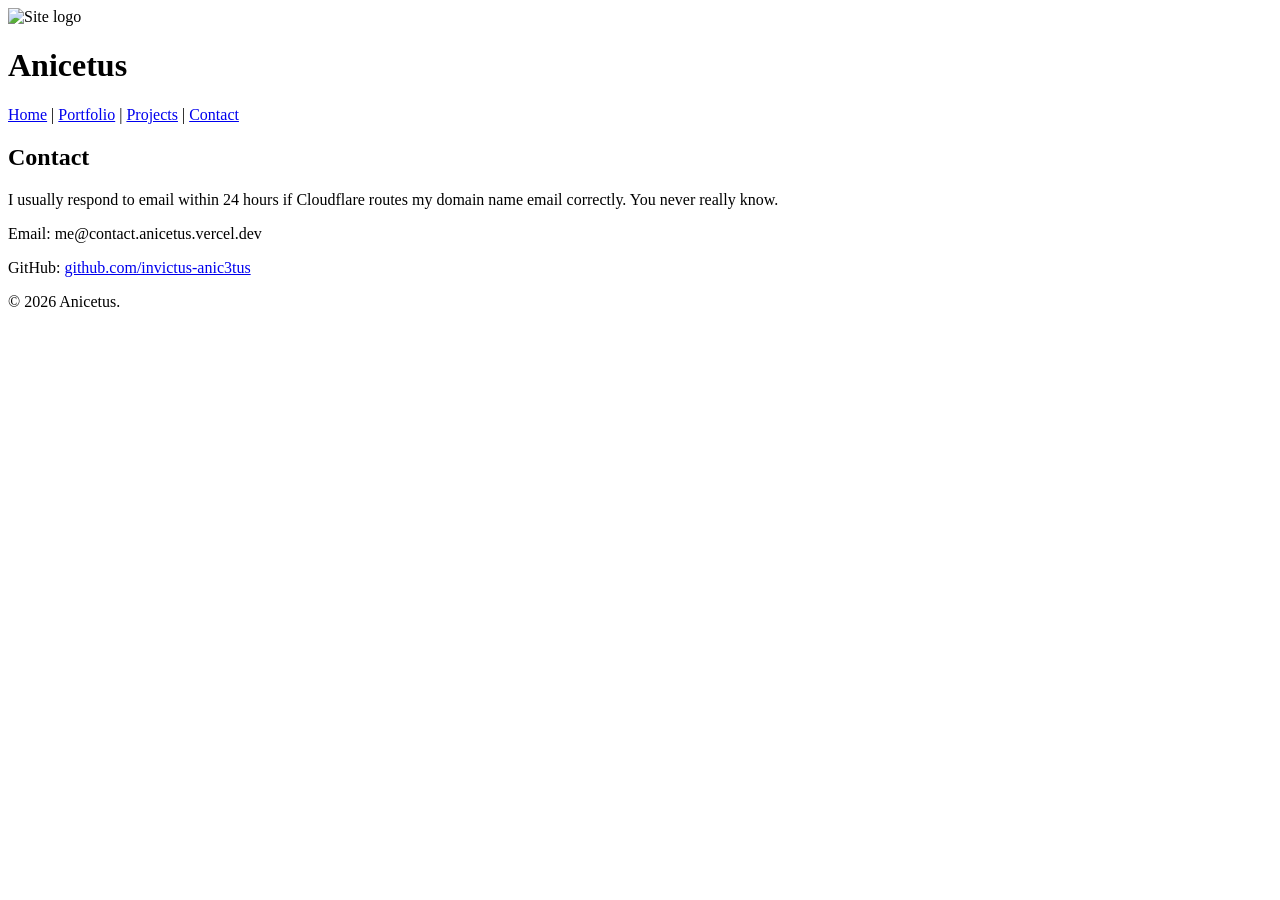
==== contact/index.html @ cb400937 "organize pages into actual directories, mobile css support, update sitemap accordingly" ====
<!DOCTYPE html>
<html lang="en">
<head>
  <meta charset="UTF-8">
  <title>Contact — Anicetus</title>
  <link rel="icon" href="assets/favicon.ico" type="image/x-icon" />
  <link rel="stylesheet" href="style.css">
</head>
<body>

  <header>
    <img src="assets/logo.svg" alt="Site logo">
    <h1>Anicetus</h1>
  </header>

  <nav>
    <a href="index.html">Home</a> |
    <a href="portfolio.html">Portfolio</a> |
    <a href="projects.html">Projects</a> |
    <a href="contact.html" class="current">Contact</a>
  </nav>

  <h2>Contact</h2>
  <p>
    I usually respond to email within 24 hours if Cloudflare routes my domain name email correctly. You never really know.
  </p>
  
  <div class="email">Email: me@<span>contact.</span>ani<span>cetus</span><span>.vercel</span><span>.dev</span></div>
  
  <p></a>GitHub: <a href="https://github.com/invictus-anic3tus">github.com/invictus-anic3tus</a></p>

  <footer>
    &copy; 2026 Anicetus.
  </footer>

</body>
</html>
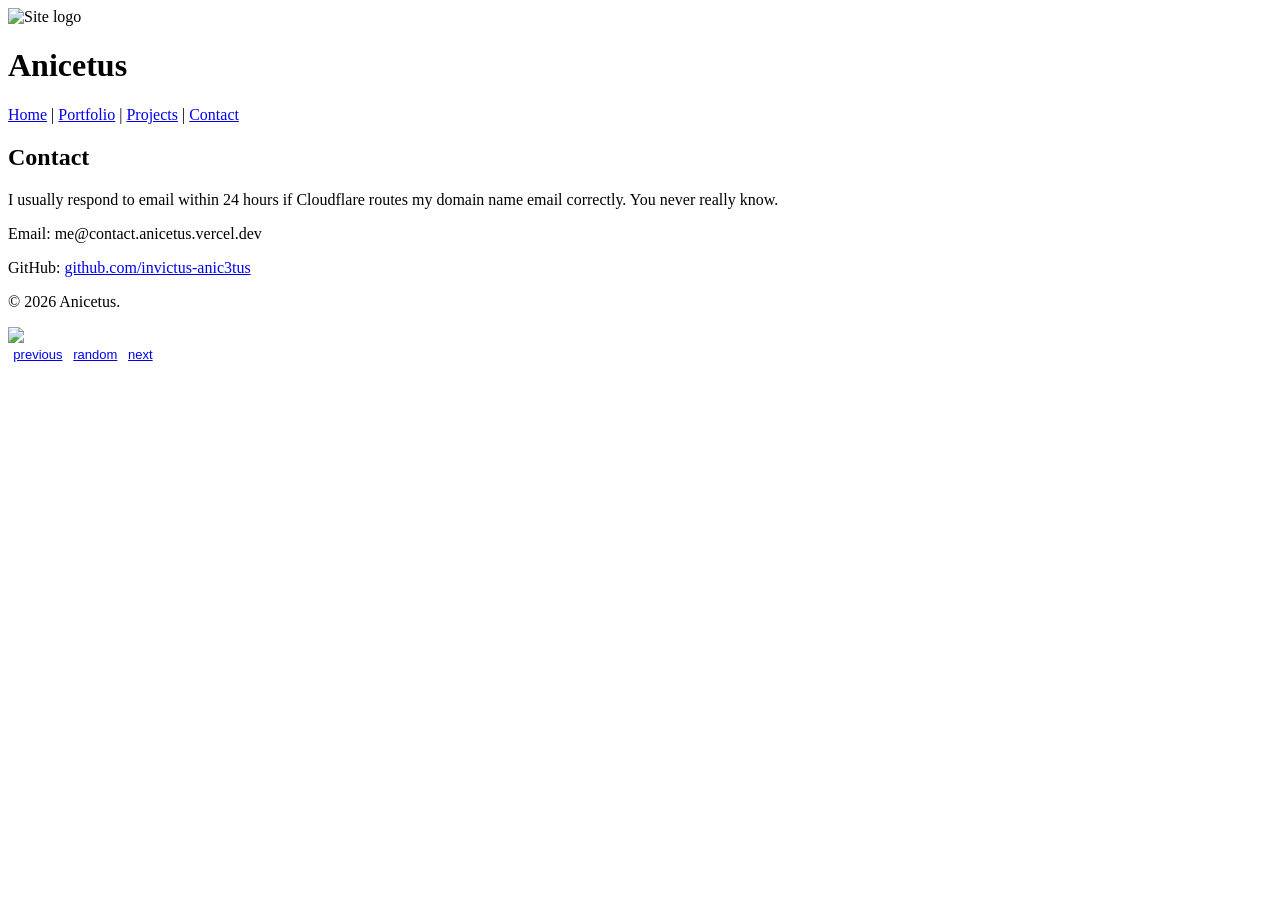
==== commit 9e5c5b2e: "waebring" ====
--- a/contact/index.html
+++ b/contact/index.html
@@ -2,7 +2,9 @@
 <html lang="en">
 <head>
   <meta charset="UTF-8">
-  <title>Contact — Anicetus</title>
+  <meta name="viewport" content="width=device-width, initial-scale=1">
+  <title>Contact Anicetus</title>
+  <link rel="canonical" href="https://anicetus.dev/contact" />
   <link rel="icon" href="assets/favicon.ico" type="image/x-icon" />
   <link rel="stylesheet" href="style.css">
 </head>
@@ -14,10 +16,10 @@
   </header>
 
   <nav>
-    <a href="index.html">Home</a> |
-    <a href="portfolio.html">Portfolio</a> |
-    <a href="projects.html">Projects</a> |
-    <a href="contact.html" class="current">Contact</a>
+    <a href="/">Home</a> |
+    <a href="portfolio">Portfolio</a> |
+    <a href="projects">Projects</a> |
+    <a href="contact" class="current">Contact</a>
   </nav>
 
   <h2>Contact</h2>
@@ -30,7 +32,16 @@
   <p></a>GitHub: <a href="https://github.com/invictus-anic3tus">github.com/invictus-anic3tus</a></p>
 
   <footer>
-    &copy; 2026 Anicetus.
+    <p>&copy; 2026 Anicetus.</p>
+
+    <div style="width: 150px; height: auto;">
+        <a href="https://anicetus.dev/webring"><img src="https://anicetus.dev/webring/img.png" style="width: 100%; object-fit: cover; object-position: center;"></a><br />
+        <div style="display: flex; flex-direction: row; justify-content: space-around; align-items: center; font-family: Arial, Helvetica, sans-serif; font-size: small;">
+            <a href="https://anicetus.dev/webring?action=previous">previous</a>
+            <a href="https://anicetus.dev/webring?action=random">random</a>
+            <a href="https://anicetus.dev/webring?action=next">next</a>
+        </div>
+    </div>
   </footer>
 
 </body>
